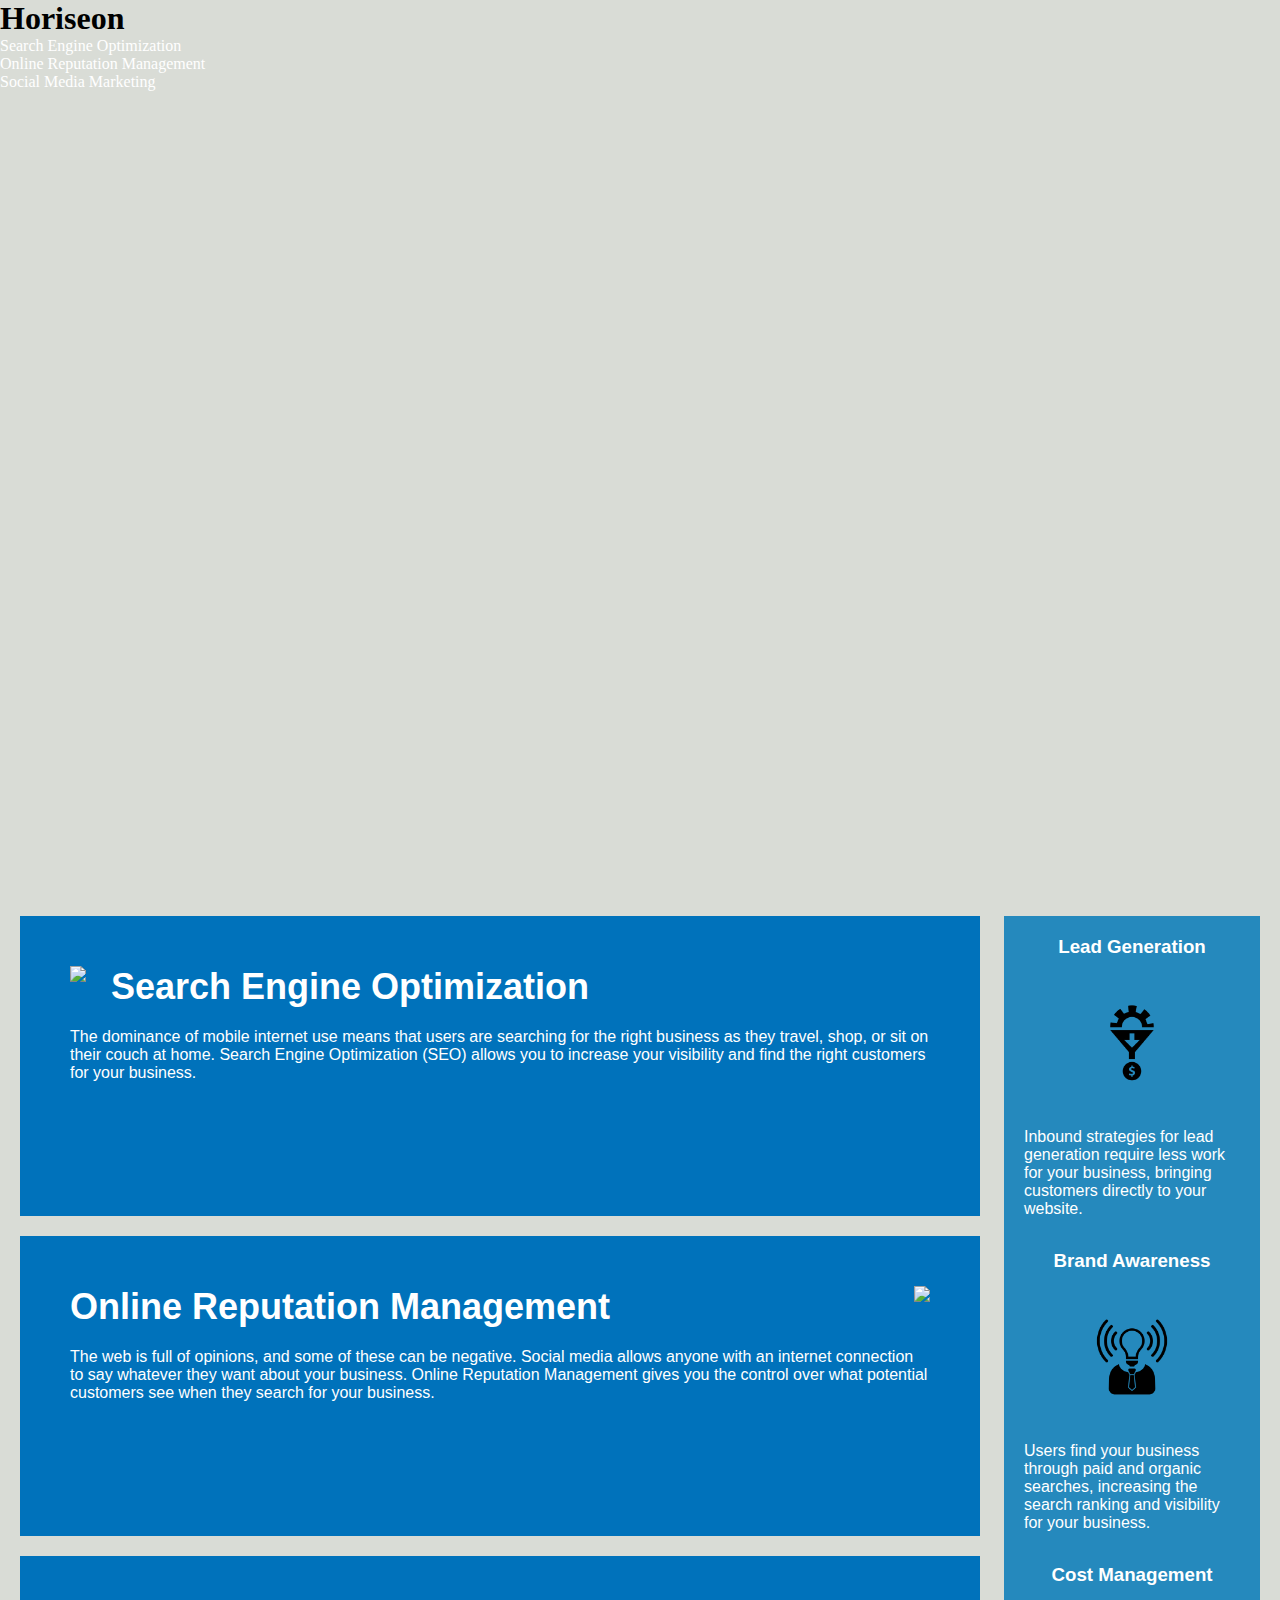
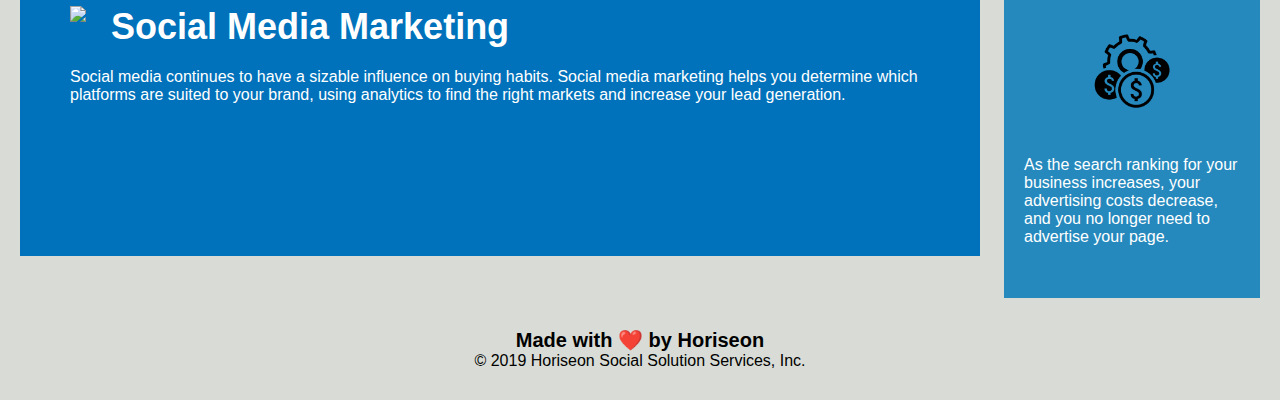
==== Develop/index.html @ 62912840 "Starting point" ====
<!DOCTYPE html>
<html lang="en-us">

<head>
    <meta charset="UTF-8" />
    <link rel="stylesheet" href="./assets/css/style.css">
    <title>Horiseon -A website dedicated to making your business' online presence known</title>
</head>

<body>
    <header>
        <h1>Hori<span class="seo">seo</span>n</h1>
        <nav>
            <ul>
                <li>
                    <a href="#search-engine-optimization">Search Engine Optimization</a>
                </li>
                <li>
                    <a href="#online-reputation-management">Online Reputation Management</a>
                </li>
                <li>
                    <a href="#social-media-marketing">Social Media Marketing</a>
                </li>
            </ul>
        </nav>
    </header>
    <div class="hero"></div>
    <div class="content">
        <div id="search-engine-optimization" class="search-engine-optimization">
            <img src="./assets/images/search-engine-optimization.jpg" class="float-left" />
            <h2>Search Engine Optimization</h2>
            <p>
                The dominance of mobile internet use means that users are searching for the right business as they travel, shop, or sit on their couch at home. Search Engine Optimization (SEO) allows you to increase your visibility and find the right customers for your business.
            </p>
        </div>
        <div id="online-reputation-management" class="online-reputation-management">
            <img src="./assets/images/online-reputation-management.jpg" class="float-right" />
            <h2>Online Reputation Management</h2>
            <p>
                The web is full of opinions, and some of these can be negative. Social media allows anyone with an internet connection to say whatever they want about your business. Online Reputation Management gives you the control over what potential customers see when they search for your business.
            </p>
        </div>
        <div id="social-media-marketing" class="social-media-marketing">
            <img src="./assets/images/social-media-marketing.jpg" class="float-left" />
            <h2>Social Media Marketing</h2>
            <p>
                Social media continues to have a sizable influence on buying habits. Social media marketing helps you determine which platforms are suited to your brand, using analytics to find the right markets and increase your lead generation.
            </p>
        </div>
    </div>
    <div class="benefits">
        <div class="benefit-lead">
            <h3>Lead Generation</h3>
            <img src="./assets/images/lead-generation.png" />
            <p>
                Inbound strategies for lead generation require less work for your business, bringing customers directly to your website.
            </p>
        </div>
        <div class="benefit-brand">
            <h3>Brand Awareness</h3>
            <img src="./assets/images/brand-awareness.png" />
            <p>
                Users find your business through paid and organic searches, increasing the search ranking and visibility for your business.
            </p>
        </div>
        <div class="benefit-cost">
            <h3>Cost Management</h3>
            <img src="./assets/images/cost-management.png"></img>
            <p>
                As the search ranking for your business increases, your advertising costs decrease, and you no longer need to advertise your page.
            </p>
        </div>
    </div>
    <div class="footer">
        <h2>Made with ❤️️ by Horiseon</h2>
        <p>
            &copy; 2019 Horiseon Social Solution Services, Inc.
        </p>
    </div>
</body>

</html>
---- Develop/assets/css/style.css ----
* {
    box-sizing: border-box;
    padding: 0;
    margin: 0;
}

body {
    background-color: #d9dcd6;
}

.header {
    padding: 20px;
    font-family: 'Trebuchet MS', 'Lucida Sans Unicode', 'Lucida Grande', 'Lucida Sans', Arial, sans-serif;
    background-color: #2a607c;
    color: #ffffff;
}

.header h1 {
    display: inline-block;
    font-size: 48px;
}

.header h1 .seo {
    color: #d9dcd6;
}

.header div {
    padding-top: 15px;
    margin-right: 20px;
    float: right;
    font-family: 'Gill Sans', 'Gill Sans MT', Calibri, 'Trebuchet MS', sans-serif;
    font-size: 20px;
}

.header div ul {
    list-style-type: none;
}

.header div ul li {
    display: inline-block;
    margin-left: 25px;
}

a {
    color: #ffffff;
    text-decoration: none;
}

p {
    font-size: 16px;
}

.hero {
    height: 800px;
    width: 100%;
    margin-bottom: 25px;
    background-image: url("../images/digital-marketing-meeting.jpg");
    background-size: cover;
    background-position: center;
}

.float-left {
    float: left;
    margin-right: 25px;
}

.float-right {
    float: right;
    margin-left: 25px;
}

.content {
    width: 75%;
    display: inline-block;
    margin-left: 20px;
}

.benefits {
    margin-right: 20px;
    padding: 20px;
    clear: both;
    float: right;
    width: 20%;
    height: 100%;
    font-family: 'Gill Sans', 'Gill Sans MT', Calibri, 'Trebuchet MS', sans-serif;
    background-color: #2589bd;
}

.benefit-lead {
    margin-bottom: 32px;
    color: #ffffff;
}

.benefit-brand {
    margin-bottom: 32px;
    color: #ffffff;
}

.benefit-cost {
    margin-bottom: 32px;
    color: #ffffff;
}

.benefit-lead h3 {
    margin-bottom: 10px;
    text-align: center;
}

.benefit-brand h3 {
    margin-bottom: 10px;
    text-align: center;
}

.benefit-cost h3 {
    margin-bottom: 10px;
    text-align: center;
}

.benefit-lead img {
    display: block;
    margin: 10px auto;
    max-width: 150px;
}

.benefit-brand img {
    display: block;
    margin: 10px auto;
    max-width: 150px;
}

.benefit-cost img {
    display: block;
    margin: 10px auto;
    max-width: 150px;
}

.search-engine-optimization {
    margin-bottom: 20px;
    padding: 50px;
    height: 300px;
    font-family: 'Gill Sans', 'Gill Sans MT', Calibri, 'Trebuchet MS', sans-serif;
    background-color: #0072bb;
    color: #ffffff;
}

.online-reputation-management {
    margin-bottom: 20px;
    padding: 50px;
    height: 300px;
    font-family: 'Gill Sans', 'Gill Sans MT', Calibri, 'Trebuchet MS', sans-serif;
    background-color: #0072bb;
    color: #ffffff;
}

.social-media-marketing {
    margin-bottom: 20px;
    padding: 50px;
    height: 300px;
    font-family: 'Gill Sans', 'Gill Sans MT', Calibri, 'Trebuchet MS', sans-serif;
    background-color: #0072bb;
    color: #ffffff;
}

.search-engine-optimization img {
    max-height: 200px;
}

.online-reputation-management img {
    max-height: 200px;
}

.social-media-marketing img {
    max-height: 200px;
}

.search-engine-optimization h2 {
    margin-bottom: 20px;
    font-size: 36px;
}

.online-reputation-management h2 {
    margin-bottom: 20px;
    font-size: 36px;
}

.social-media-marketing h2 {
    margin-bottom: 20px;
    font-size: 36px;
}

.footer {
    padding: 30px;
    clear: both;
    font-family: 'Trebuchet MS', 'Lucida Sans Unicode', 'Lucida Grande', 'Lucida Sans', Arial, sans-serif;
    text-align: center;
}

.footer h2 {
    font-size: 20px;
}
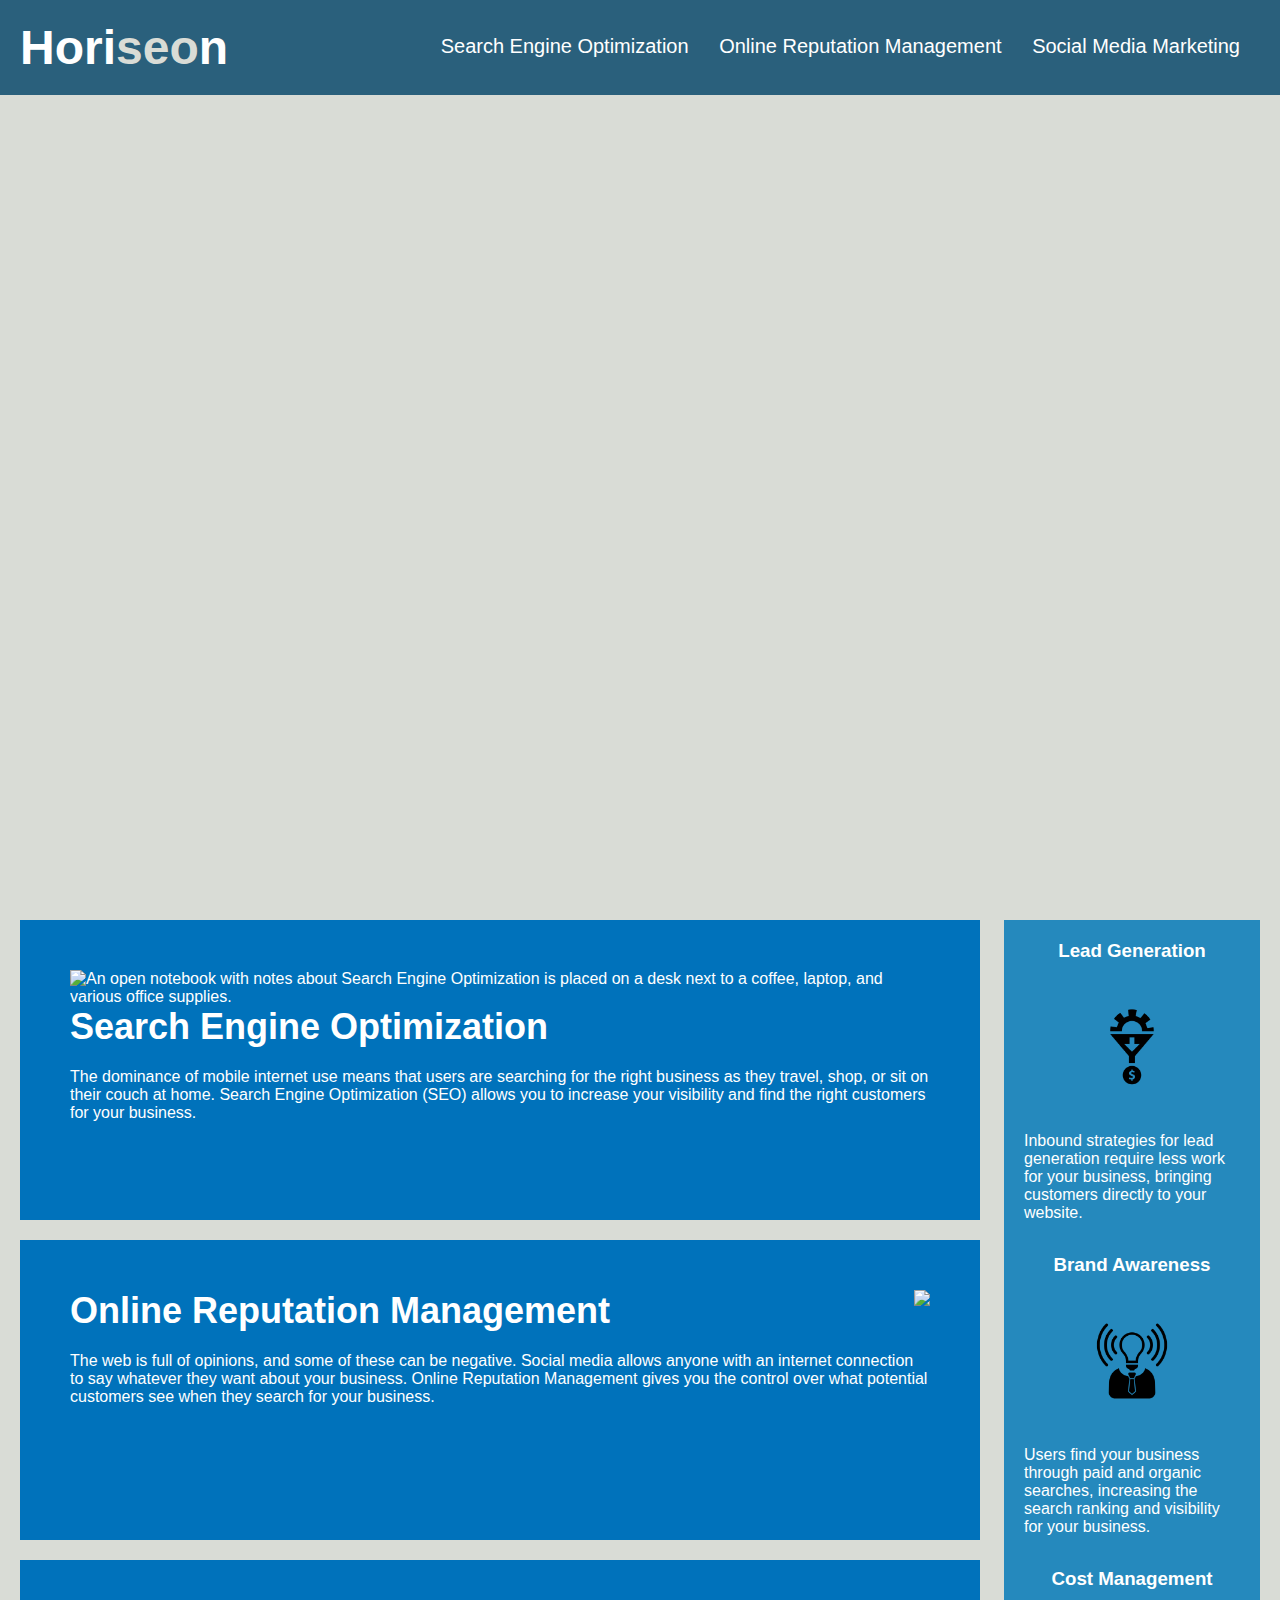
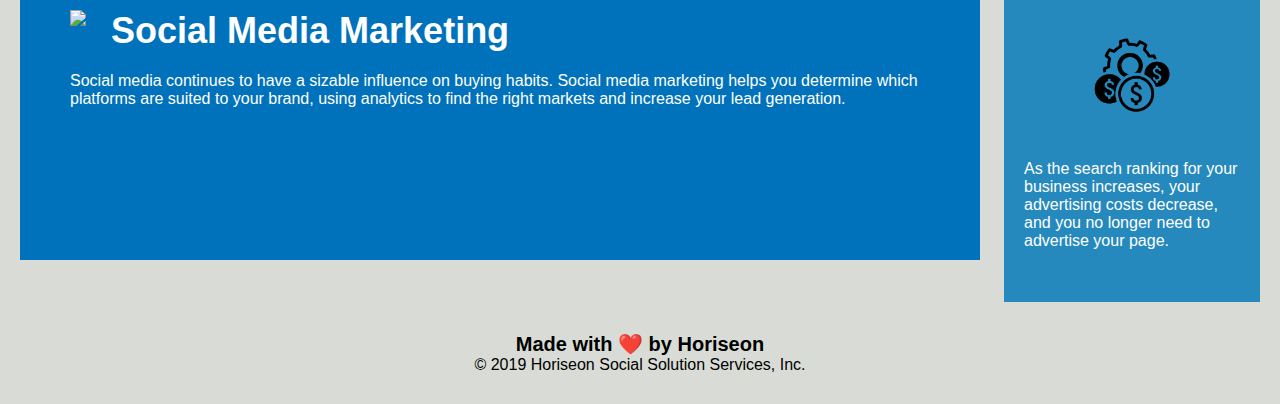
==== commit 900afdc8: "Added semantic HTML" ====
--- a/Develop/index.html
+++ b/Develop/index.html
@@ -8,7 +8,8 @@
 </head>
 
 <body>
-    <header>
+    <!--Navigation-->
+    <header class="header">
         <h1>Hori<span class="seo">seo</span>n</h1>
         <nav>
             <ul>
@@ -24,59 +25,63 @@
             </ul>
         </nav>
     </header>
-    <div class="hero"></div>
-    <div class="content">
-        <div id="search-engine-optimization" class="search-engine-optimization">
-            <img src="./assets/images/search-engine-optimization.jpg" class="float-left" />
+    <!--Hero-->
+    <section class="hero"></section>
+    <!--Content Section-->
+    <section class="content">
+        <article id="search-engine-optimization" class="search-engine-optimization">
+            <img src="./assets/images/search-engine-optimization.jpg" alt="An open notebook with notes about Search Engine Optimization is placed on a desk next to a coffee, laptop, and various office supplies." class="float-left" />
             <h2>Search Engine Optimization</h2>
             <p>
                 The dominance of mobile internet use means that users are searching for the right business as they travel, shop, or sit on their couch at home. Search Engine Optimization (SEO) allows you to increase your visibility and find the right customers for your business.
             </p>
-        </div>
-        <div id="online-reputation-management" class="online-reputation-management">
+        </article>
+        <article id="online-reputation-management" alt="A person sits in front of an laptop with their smart phone in their hand. The laptop displays decorative graphs with the title reputation." class="online-reputation-management">
             <img src="./assets/images/online-reputation-management.jpg" class="float-right" />
             <h2>Online Reputation Management</h2>
             <p>
                 The web is full of opinions, and some of these can be negative. Social media allows anyone with an internet connection to say whatever they want about your business. Online Reputation Management gives you the control over what potential customers see when they search for your business.
             </p>
-        </div>
-        <div id="social-media-marketing" class="social-media-marketing">
+        </article>
+        <article id="social-media-marketing" alt="A top-down view of a meeting. The table is cluttered with colorful icons containing terms and icons that pertain to social media. " class="social-media-marketing">
             <img src="./assets/images/social-media-marketing.jpg" class="float-left" />
             <h2>Social Media Marketing</h2>
             <p>
                 Social media continues to have a sizable influence on buying habits. Social media marketing helps you determine which platforms are suited to your brand, using analytics to find the right markets and increase your lead generation.
             </p>
-        </div>
-    </div>
-    <div class="benefits">
+        </article>
+    </section>
+    <!--Benefits sidebar-->
+    <section class="benefits">
         <div class="benefit-lead">
             <h3>Lead Generation</h3>
-            <img src="./assets/images/lead-generation.png" />
+            <img src="./assets/images/lead-generation.png" alt="" />
             <p>
                 Inbound strategies for lead generation require less work for your business, bringing customers directly to your website.
             </p>
         </div>
         <div class="benefit-brand">
             <h3>Brand Awareness</h3>
-            <img src="./assets/images/brand-awareness.png" />
+            <img src="./assets/images/brand-awareness.png" alt="" />
             <p>
                 Users find your business through paid and organic searches, increasing the search ranking and visibility for your business.
             </p>
         </div>
         <div class="benefit-cost">
             <h3>Cost Management</h3>
-            <img src="./assets/images/cost-management.png"></img>
+            <img src="./assets/images/cost-management.png" alt="" />
             <p>
                 As the search ranking for your business increases, your advertising costs decrease, and you no longer need to advertise your page.
             </p>
         </div>
-    </div>
-    <div class="footer">
+    </section>
+    <!--Footer-->
+    <footer class="footer">
         <h2>Made with ❤️️ by Horiseon</h2>
         <p>
             &copy; 2019 Horiseon Social Solution Services, Inc.
         </p>
-    </div>
+    </footer>
 </body>
 
 </html>
--- a/Develop/assets/css/style.css
+++ b/Develop/assets/css/style.css
@@ -24,7 +24,7 @@
     color: #d9dcd6;
 }
 
-.header div {
+.header nav {
     padding-top: 15px;
     margin-right: 20px;
     float: right;
@@ -32,11 +32,11 @@
     font-size: 20px;
 }
 
-.header div ul {
+.header nav ul {
     list-style-type: none;
 }
 
-.header div ul li {
+.header nav ul li {
     display: inline-block;
     margin-left: 25px;
 }
